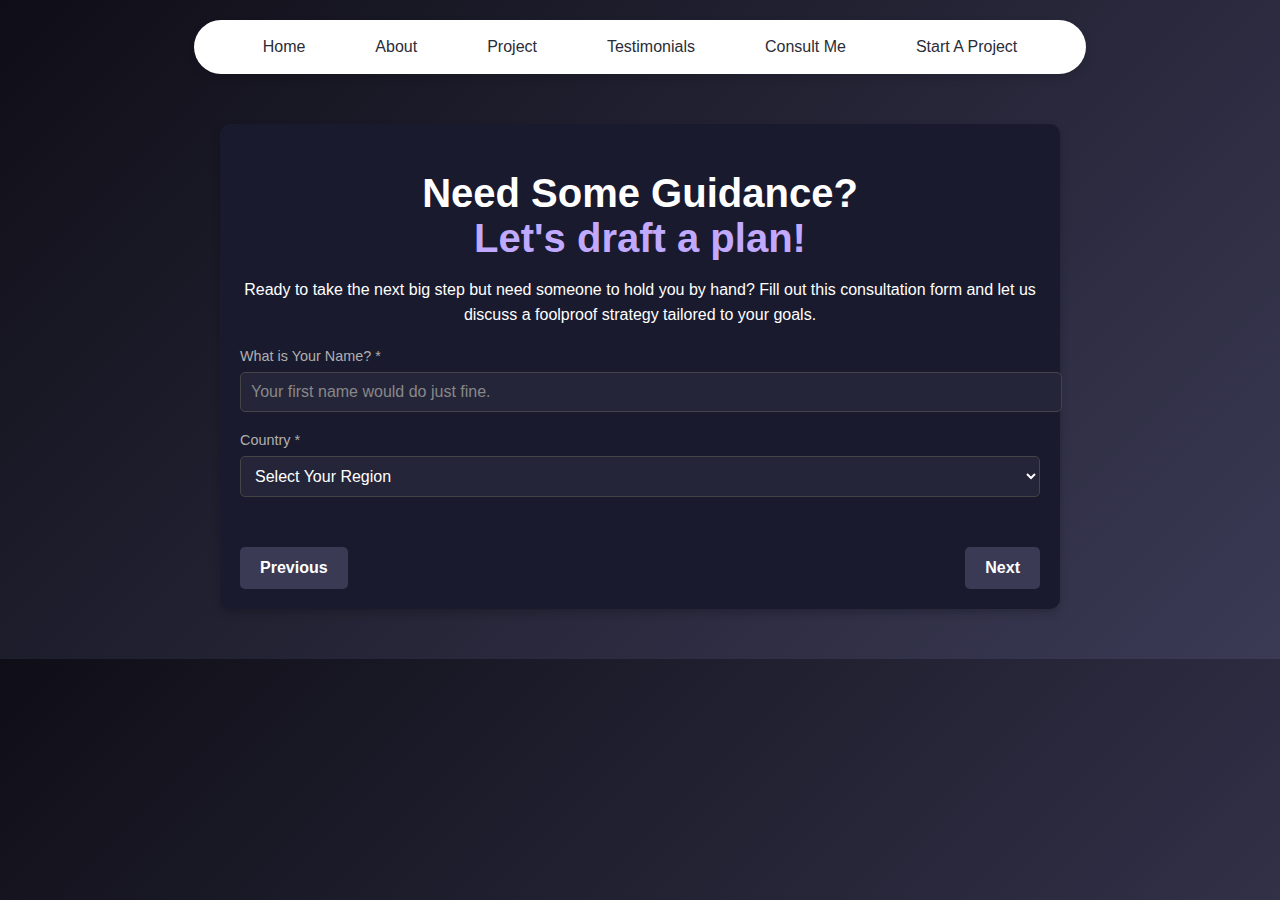
==== consult-me.html @ 028b453f "fresh design changes" ====
<!DOCTYPE html>
<html lang="en">
  <head>
    <meta charset="UTF-8" />
    <meta name="viewport" content="width=device-width, initial-scale=1.0" />
    <title>Consult Me</title>

    <link rel="stylesheet" href="styles.css" />
    <style>
      body {
        font-family: "Arial", sans-serif;
        margin: 0;
        background: linear-gradient(135deg, #0f0e17, #3a3a55);
        color: #fff;
        overflow-x: hidden;
      }

      .consult-container {
        max-width: 800px;
        margin: 50px auto;
        padding: 20px;
        background-color: #1a1a2e;
        border-radius: 10px;
        box-shadow: 0 4px 8px rgba(0, 0, 0, 0.2);
      }

      h1 {
        text-align: center;
        font-size: 2.5rem;
        margin-bottom: 10px;
        color: #fff;
      }

      h1 span {
        color: #c0a9ff;
      }

      p {
        text-align: center;
        margin-bottom: 30px;
        font-size: 1rem;
        line-height: 1.6;
      }

      form {
        display: flex;
        flex-direction: column;
      }

      .form-group {
        margin-bottom: 20px;
        display: flex;
        flex-direction: column;
      }

      label {
        margin-bottom: 8px;
        font-size: 0.9rem;
        color: #b0b0b0;
      }

      input,
      select,
      textarea {
        padding: 10px;
        border: 1px solid #444;
        border-radius: 5px;
        font-size: 1rem;
        background-color: #252539;
        color: #fff;
      }

      input::placeholder,
      textarea::placeholder {
        color: #888;
      }

      input:focus,
      select:focus,
      textarea:focus {
        border-color: #ff4b5c;
        outline: none;
        background-color: #29293e;
      }

      .btn {
        background-color: #ff4b5c;
        color: #fff;
        padding: 12px 20px;
        border: none;
        border-radius: 5px;
        font-size: 1rem;
        cursor: pointer;
        margin-top: 20px;
        align-self: flex-end;
        transition: background 0.3s;
      }

      .btn:hover {
        background-color: #ff6b7d;
      }

      .step {
        display: none;
      }

      .step.active {
        display: block;
      }

      .step-navigation {
        display: flex;
        justify-content: space-between;
        margin-top: 20px;
      }

      .step-navigation button {
        background-color: #3a3a55;
        color: #fff;
        padding: 12px 20px;
        border: none;
        border-radius: 5px;
        font-size: 1rem;
        cursor: pointer;
      }

      .step-navigation button:hover {
        background-color: #ff6b7d;
      }
    </style>
  </head>
  <body>
    <!-- Navbar -->
    <div class="navbar">
      <div class="navbar-links" id="navbarLinks">
        <a href="index.html">Home</a>
        <a href="index.html#about">About</a>
        <a href="index.html#projects">Project</a>
        <a href="index.html#testimonials">Testimonials</a>
        <a href="consult-me.html">Consult Me</a>
        <a href="start-a-project.html">Start A Project</a>
      </div>
      <div class="menu-icon" id="menuIcon">☰</div>
      <div class="dropdown-menu" id="dropdownMenu">
        <a href="/index.html">Home</a>
        <a href="index.html#about">About</a>
        <a href="index.html#projects">Project</a>
        <a href="index.html#testimonials">Testimonials</a>
        <a href="start-a-project.html">Start A Project</a>
      </div>
    </div>

    <div class="consult-container">
      <h1>
        Need Some Guidance? <br />
        <span>Let's draft a plan!</span>
      </h1>
      <p>
        Ready to take the next big step but need someone to hold you by hand?
        Fill out this consultation form and let us discuss a foolproof strategy
        tailored to your goals.
      </p>

      <form
        id="consultForm"
        action="https://formspree.io/f/mqaawlze"
        method="POST"
      >
        <!-- Step 1 -->
        <div id="step-1" class="step active">
          <div class="form-group">
            <label for="name">What is Your Name? *</label>
            <input
              type="text"
              id="name"
              name="name"
              placeholder="Your first name would do just fine."
              required
            />
          </div>
          <div class="form-group">
            <label for="country">Country *</label>
            <select id="country" name="country" required>
              <option value="">Select Your Region</option>
              <option value="Afghanistan">Afghanistan</option>
              <option value="Albania">Albania</option>
              <option value="Algeria">Algeria</option>
              <option value="Andorra">Andorra</option>
              <option value="Angola">Angola</option>
              <option value="Antigua and Barbuda">Antigua and Barbuda</option>
              <option value="Argentina">Argentina</option>
              <option value="Armenia">Armenia</option>
              <option value="Australia">Australia</option>
              <option value="Austria">Austria</option>
              <option value="Azerbaijan">Azerbaijan</option>
              <option value="Bahamas">Bahamas</option>
              <option value="Bahrain">Bahrain</option>
              <option value="Bangladesh">Bangladesh</option>
              <option value="Barbados">Barbados</option>
              <option value="Belarus">Belarus</option>
              <option value="Belgium">Belgium</option>
              <option value="Belize">Belize</option>
              <option value="Benin">Benin</option>
              <option value="Bhutan">Bhutan</option>
              <option value="Bolivia">Bolivia</option>
              <option value="Bosnia and Herzegovina">
                Bosnia and Herzegovina
              </option>
              <option value="Botswana">Botswana</option>
              <option value="Brazil">Brazil</option>
              <option value="Brunei">Brunei</option>
              <option value="Bulgaria">Bulgaria</option>
              <option value="Burkina Faso">Burkina Faso</option>
              <option value="Burundi">Burundi</option>
              <option value="Cabo Verde">Cabo Verde</option>
              <option value="Cambodia">Cambodia</option>
              <option value="Cameroon">Cameroon</option>
              <option value="Canada">Canada</option>
              <option value="Central African Republic">
                Central African Republic
              </option>
              <option value="Chad">Chad</option>
              <option value="Chile">Chile</option>
              <option value="China">China</option>
              <option value="Colombia">Colombia</option>
              <option value="Comoros">Comoros</option>
              <option value="Congo (Congo-Brazzaville)">
                Congo (Congo-Brazzaville)
              </option>
              <option value="Congo (Democratic Republic)">
                Congo (Democratic Republic)
              </option>
              <option value="Costa Rica">Costa Rica</option>
              <option value="Croatia">Croatia</option>
              <option value="Cuba">Cuba</option>
              <option value="Cyprus">Cyprus</option>
              <option value="Czechia (Czech Republic)">
                Czechia (Czech Republic)
              </option>
              <option value="Denmark">Denmark</option>
              <option value="Djibouti">Djibouti</option>
              <option value="Dominica">Dominica</option>
              <option value="Dominican Republic">Dominican Republic</option>
              <option value="Ecuador">Ecuador</option>
              <option value="Egypt">Egypt</option>
              <option value="El Salvador">El Salvador</option>
              <option value="Equatorial Guinea">Equatorial Guinea</option>
              <option value="Eritrea">Eritrea</option>
              <option value="Estonia">Estonia</option>
              <option value="Eswatini">Eswatini</option>
              <option value="Ethiopia">Ethiopia</option>
              <option value="Fiji">Fiji</option>
              <option value="Finland">Finland</option>
              <option value="France">France</option>
              <option value="Gabon">Gabon</option>
              <option value="Gambia">Gambia</option>
              <option value="Georgia">Georgia</option>
              <option value="Germany">Germany</option>
              <option value="Ghana">Ghana</option>
              <option value="Greece">Greece</option>
              <option value="Grenada">Grenada</option>
              <option value="Guatemala">Guatemala</option>
              <option value="Guinea">Guinea</option>
              <option value="Guinea-Bissau">Guinea-Bissau</option>
              <option value="Guyana">Guyana</option>
              <option value="Haiti">Haiti</option>
              <option value="Honduras">Honduras</option>
              <option value="Hungary">Hungary</option>
              <option value="Iceland">Iceland</option>
              <option value="India">India</option>
              <option value="Indonesia">Indonesia</option>
              <option value="Iran">Iran</option>
              <option value="Iraq">Iraq</option>
              <option value="Ireland">Ireland</option>
              <option value="Israel">Israel</option>
              <option value="Italy">Italy</option>
              <option value="Jamaica">Jamaica</option>
              <option value="Japan">Japan</option>
              <option value="Jordan">Jordan</option>
              <option value="Kazakhstan">Kazakhstan</option>
              <option value="Kenya">Kenya</option>
              <option value="Kiribati">Kiribati</option>
              <option value="Korea (North)">Korea (North)</option>
              <option value="Korea (South)">Korea (South)</option>
              <option value="Kuwait">Kuwait</option>
              <option value="Kyrgyzstan">Kyrgyzstan</option>
              <option value="Laos">Laos</option>
              <option value="Latvia">Latvia</option>
              <option value="Lebanon">Lebanon</option>
              <option value="Lesotho">Lesotho</option>
              <option value="Liberia">Liberia</option>
              <option value="Libya">Libya</option>
              <option value="Liechtenstein">Liechtenstein</option>
              <option value="Lithuania">Lithuania</option>
              <option value="Luxembourg">Luxembourg</option>
              <option value="Madagascar">Madagascar</option>
              <option value="Malawi">Malawi</option>
              <option value="Malaysia">Malaysia</option>
              <option value="Maldives">Maldives</option>
              <option value="Mali">Mali</option>
              <option value="Malta">Malta</option>
              <option value="Marshall Islands">Marshall Islands</option>
              <option value="Mauritania">Mauritania</option>
              <option value="Mauritius">Mauritius</option>
              <option value="Mexico">Mexico</option>
              <option value="Micronesia">Micronesia</option>
              <option value="Moldova">Moldova</option>
              <option value="Monaco">Monaco</option>
              <option value="Mongolia">Mongolia</option>
              <option value="Montenegro">Montenegro</option>
              <option value="Morocco">Morocco</option>
              <option value="Mozambique">Mozambique</option>
              <option value="Myanmar">Myanmar</option>
              <option value="Namibia">Namibia</option>
              <option value="Nauru">Nauru</option>
              <option value="Nepal">Nepal</option>
              <option value="Netherlands">Netherlands</option>
              <option value="New Zealand">New Zealand</option>
              <option value="Nicaragua">Nicaragua</option>
              <option value="Niger">Niger</option>
              <option value="Nigeria">Nigeria</option>
              <option value="North Macedonia">North Macedonia</option>
              <option value="Norway">Norway</option>
              <option value="Oman">Oman</option>
              <option value="Pakistan">Pakistan</option>
              <option value="Palau">Palau</option>
              <option value="Panama">Panama</option>
              <option value="Papua New Guinea">Papua New Guinea</option>
              <option value="Paraguay">Paraguay</option>
              <option value="Peru">Peru</option>
              <option value="Philippines">Philippines</option>
              <option value="Poland">Poland</option>
              <option value="Portugal">Portugal</option>
              <option value="Qatar">Qatar</option>
              <option value="Romania">Romania</option>
              <option value="Russia">Russia</option>
              <option value="Rwanda">Rwanda</option>
              <option value="Saint Kitts and Nevis">
                Saint Kitts and Nevis
              </option>
              <option value="Saint Lucia">Saint Lucia</option>
              <option value="Saint Vincent and the Grenadines">
                Saint Vincent and the Grenadines
              </option>
              <option value="Samoa">Samoa</option>
              <option value="San Marino">San Marino</option>
              <option value="Sao Tome and Principe">
                Sao Tome and Principe
              </option>
              <option value="Saudi Arabia">Saudi Arabia</option>
              <option value="Senegal">Senegal</option>
              <option value="Serbia">Serbia</option>
              <option value="Seychelles">Seychelles</option>
              <option value="Sierra Leone">Sierra Leone</option>
              <option value="Singapore">Singapore</option>
              <option value="Slovakia">Slovakia</option>
              <option value="Slovenia">Slovenia</option>
              <option value="Solomon Islands">Solomon Islands</option>
              <option value="Somalia">Somalia</option>
              <option value="South Africa">South Africa</option>
              <option value="South Sudan">South Sudan</option>
              <option value="Spain">Spain</option>
              <option value="Sri Lanka">Sri Lanka</option>
              <option value="Sudan">Sudan</option>
              <option value="Suriname">Suriname</option>
              <option value="Sweden">Sweden</option>
              <option value="Switzerland">Switzerland</option>
              <option value="Syria">Syria</option>
              <option value="Taiwan">Taiwan</option>
              <option value="Tajikistan">Tajikistan</option>
              <option value="Tanzania">Tanzania</option>
              <option value="Thailand">Thailand</option>
              <option value="Timor-Leste">Timor-Leste</option>
              <option value="Togo">Togo</option>
              <option value="Tonga">Tonga</option>
              <option value="Trinidad and Tobago">Trinidad and Tobago</option>
              <option value="Tunisia">Tunisia</option>
              <option value="Turkey">Turkey</option>
              <option value="Turkmenistan">Turkmenistan</option>
              <option value="Tuvalu">Tuvalu</option>
              <option value="Uganda">Uganda</option>
              <option value="Ukraine">Ukraine</option>
              <option value="United Arab Emirates">United Arab Emirates</option>
              <option value="United Kingdom">United Kingdom</option>
              <option value="United States">United States</option>
              <option value="Uruguay">Uruguay</option>
              <option value="Uzbekistan">Uzbekistan</option>
              <option value="Vanuatu">Vanuatu</option>
              <option value="Vatican City">Vatican City</option>
              <option value="Venezuela">Venezuela</option>
              <option value="Vietnam">Vietnam</option>
              <option value="Yemen">Yemen</option>
              <option value="Zambia">Zambia</option>
              <option value="Zimbabwe">Zimbabwe</option>
            </select>
          </div>
        </div>

        <!-- Step 2 -->
        <div id="step-2" class="step">
          <div class="form-group">
            <label for="email">What is Your Email? *</label>
            <input
              type="email"
              id="email"
              name="email"
              placeholder="Your best email address."
              required
            />
          </div>
          <div class="form-group">
            <label for="phone">What is Your Phone Number? *</label>
            <input
              type="tel"
              id="phone"
              name="phone"
              placeholder="Your phone number"
              required
            />
          </div>
        </div>

        <!-- Step 3 -->
        <div id="step-3" class="step">
          <div class="form-group">
            <label for="service">Select Service *</label>
            <select id="service" name="service" required>
              <option value="">Select Service</option>
              <option value="consultation">Consultation</option>
              <option value="mentorship">Mentorship</option>
              <option value="training">Training</option>
            </select>
          </div>
          <div class="form-group">
            <label for="schedule">Preferred Schedule (Date and Time) *</label>
            <input
              type="datetime-local"
              id="schedule"
              name="schedule"
              required
            />
          </div>
          <div class="form-group">
            <label for="goal"
              >What is the main goal of your consultation? *</label
            >
            <select id="goal" name="goal" required>
              <option value="">Select Goal</option>
              <option value="new_project">
                A new project or business idea
              </option>
              <option value="promotion_strategy">A promotion strategy</option>
              <option value="brand_audit">A brand audit</option>
              <option value="tech_clarity">Tech clarity</option>
              <option value="other">Other</option>
            </select>
          </div>
          <div class="form-group">
            <label for="message">Please describe your needs in detail *</label>
            <textarea
              id="message"
              name="message"
              placeholder="Tell us about your goals."
              required
            ></textarea>
          </div>
        </div>

        <div class="step-navigation">
          <button type="button" id="prevBtn" onclick="changeStep(-1)">
            Previous
          </button>
          <button type="button" id="nextBtn" onclick="changeStep(1)">
            Next
          </button>
        </div>

        <button type="submit" class="btn" id="submitBtn" style="display: none">
          Submit
        </button>
      </form>
    </div>

    <script>
      let currentStep = 1;
      const totalSteps = 3;

      function changeStep(step) {
        const currentStepElement = document.getElementById(
          `step-${currentStep}`
        );
        currentStepElement.classList.remove("active");

        currentStep += step;

        if (currentStep > totalSteps) {
          document.getElementById("consultForm").submit();
        } else {
          const nextStepElement = document.getElementById(
            `step-${currentStep}`
          );
          nextStepElement.classList.add("active");
        }

        if (currentStep === totalSteps) {
          document.getElementById("nextBtn").style.display = "none";
          document.getElementById("submitBtn").style.display = "block";
        } else {
          document.getElementById("nextBtn").style.display = "block";
          document.getElementById("submitBtn").style.display = "none";
        }

        if (currentStep === 1) {
          document.getElementById("prevBtn").style.display = "none";
        } else {
          document.getElementById("prevBtn").style.display = "block";
        }
      }
    </script>
  </body>
</html>
---- styles.css ----
body {
  margin: 0;
  font-family: "Poppins", sans-serif;
  background: linear-gradient(to right, #dcd8fb, #fbe4e6);
  color: #373737;
  overflow-x: hidden;
}
html {
  scroll-behavior: smooth;
}

#about {
  scroll-margin-top: 70px;
}

.social-icons-container {
  display: flex;
  justify-content: center;
  align-items: center;
  margin-top: 20px;
}
.social-icons-wrapper {
  display: flex;
  gap: 20px;
}
.social-icon {
  display: flex;
  justify-content: center;
  align-items: center;
}
.social-icon-link img {
  width: 32px; /* Adjust size as needed */
  height: 32px; /* Maintain aspect ratio */
}
.social-icon-link:hover img {
  opacity: 0.7; /* Add hover effect */
}

.navbar {
  display: flex;
  justify-content: center; /* Center content horizontally */
  align-items: center;
  padding: 10px 30px; /* Adjust padding for a better look */
  background: #ffffff; /* White background for the navbar */
  position: sticky;
  top: 0;
  z-index: 10;
  border-radius: 30px; /* Rounded corners similar to the screenshot */
  box-shadow: 0 4px 8px rgba(0, 0, 0, 0.1); /* Soft shadow for depth */
  margin: 20px auto; /* Center the navbar vertically with some space */
  max-width: 65%; /* Ensure the navbar doesn't stretch too wide */
}

/* Optional: Style for the navbar links */
.navbar a {
  text-decoration: none; /* Remove underlines */
  color: #333; /* Neutral text color */
  margin: 0 15px; /* Space between links */
  font-weight: 500; /* Slightly bold */
  transition: color 0.3s ease, background-color 0.3s ease;
}

/* Add hover effect for links */
.navbar a:hover {
  color: #000; /* Darker text on hover */
  background-color: #f2f2f2; /* Light background for hover effect */
  padding: 5px 10px;
  border-radius: 15px; /* Rounded effect for link hover */
}

.footer-container {
  padding: 10px 0;
  background-color: #1a1a1a;
  color: #ffffff;
  text-align: center;
}

.footer-text {
  font-size: 14px;
  font-weight: 300;
}

@media (max-width: 640px) {
  .footer-text {
    font-size: 16px;
  }
}

/* General body styling for dark mode */
body.dark-mode {
  background: radial-gradient(
    circle at center,
    #1c1f33,
    #12121c
  ); /* Gradient background */
  color: #e0e0e0; /* Light text color */
  transition: background 0.3s ease, color 0.3s ease; /* Smooth transitions */
}

/* Name prefix text in dark mode */
body.dark-mode .name-prefix {
  color: #ffffff;
}

/* Dark mode styles for navbar links */
body.darkmode .navbar-links a {
  color: #ffffff; /* Set default text color in dark mode */
}

body.darkmode .navbar-links a:hover {
  background: #f4eff0; /* Keep the existing background color in dark mode */
  color: #1f2937; /* Change text color to #1F2937 on hover in dark mode */
}

body.dark-mode .name-main {
  color: #ffffff;
}
body.dark-mode .dropdown-menu.active {
  color: #000;
}

/* Projects section in dark mode */
body.dark-mode .projects-section {
  background: none; /* Inherit body gradient */
  color: #e0e0e0; /* Light text */
}
body.dark-mode .skill-card {
  color: #333;
}

body.dark-mode .projects-section h3,
body.dark-mode .projects-section p,
body.dark-mode .projects-section .project-title,
body.dark-mode .projects-section .project-description,
body.dark-mode .projects-section .project-tags {
  color: #e0e0e0; /* Consistent text color */
}

/* Project card in dark mode */
body.dark-mode .project-card {
  background-color: #1e1e1e; /* Dark background for cards */
  color: #e0e0e0; /* Light text */
  box-shadow: 0 4px 8px rgba(0, 0, 0, 0.5); /* Subtle shadow */
  border-radius: 10px; /* Rounded corners for cards */
  transition: background 0.3s ease, color 0.3s ease; /* Smooth transitions */
}

body.dark-mode .contact-section {
  background-color: #1c1f33; /* Dark background for the section */
  color: #e0e0e0; /* Light text color */
  padding: 20px; /* Add some padding for spacing */
  border-radius: 10px; /* Rounded corners for the section */
  box-shadow: 0 4px 8px rgba(0, 0, 0, 0.5); /* Subtle shadow for depth */
  transition: background 0.3s ease, color 0.3s ease; /* Smooth transitions */
}

/* Project tags in dark mode */
body.dark-mode .project-tags {
  color: #b0b0b0; /* Muted color for tags */
}

/* Project link styling in dark mode */
body.dark-mode .project-link {
  color: #4e9fff; /* Accent color for links */
  text-decoration: none;
}

body.dark-mode .project-link:hover {
  text-decoration: underline; /* Visual feedback for hover */
}

/* Greeting section in dark mode */
body.dark-mode #greeting {
  color: #ffffff; /* White text */
  background-color: #333; /* Dark background */
  border-radius: 10px; /* Add rounded corners */
  padding: 10px; /* Add some padding for spacing */
  transition: background 0.3s ease, color 0.3s ease;
}

body.dark-mode #greeting button {
  background-color: #00bcd4; /* Accent color */
  color: #ffffff; /* White text */
  border: none;
  padding: 8px 12px;
  border-radius: 5px;
  transition: background 0.3s ease;
}

body.dark-mode #greeting button:hover {
  background-color: #00a3b4; /* Slightly darker accent on hover */
}

/* Additional consistency for other dark mode elements */
body.dark-mode .navbar {
  background: rgba(28, 31, 51, 0.9); /* Semi-transparent dark navbar */
  color: #ffffff;
}

body.dark-mode .navbar a {
  color: #fff;
}

body.dark-mode .navbar a:hover {
  color: #1f2937; /* Brighter on hover */
}
/* Dark mode styles for the Client Reviews section */
body.dark-mode .client-reviews {
  background-color: #1c1f33; /* Dark background for the section */
  color: #e0e0e0; /* Light text color */
  padding: 20px; /* Add some padding for spacing */
  border-radius: 10px; /* Rounded corners for the section */
  box-shadow: 0 4px 8px rgba(0, 0, 0, 0.5); /* Subtle shadow for depth */
  transition: background 0.3s ease, color 0.3s ease; /* Smooth transitions */
}

body.dark-mode .reviews-title {
  color: #ffffff; /* Bright text color for the title */
  text-align: center;
  margin-bottom: 20px;
}

body.dark-mode .contact-title {
  color: #ffffff; /* Bright text color for the title */
  text-align: center;
  margin-bottom: 20px;
}

body.dark-mode .reviews-container {
  display: flex;
  flex-wrap: wrap;
  justify-content: center; /* Center the review cards */
  gap: 20px; /* Add spacing between cards */
}

body.dark-mode .review-card {
  background-color: #2a2d45; /* Slightly lighter dark background for cards */
  color: #e0e0e0; /* Light text */
  border-radius: 10px; /* Rounded corners for cards */
  box-shadow: 0 4px 8px rgba(0, 0, 0, 0.3); /* Subtle shadow for cards */
  padding: 15px;
  width: 300px; /* Set a consistent width for cards */
  transition: background 0.3s ease, color 0.3s ease;
}

body.dark-mode .review-content {
  text-align: center;
}

body.dark-mode .client-name {
  color: #ffffff; /* Bright text for client names */
  font-weight: bold;
  margin-bottom: 10px;
}

body.dark-mode .review-text {
  color: #d3d3d3; /* Softer color for review text */
  font-style: italic; /* Optional styling for quotes */
}

/* Add hover effects for interactivity */
body.dark-mode .review-card:hover {
  background-color: #343752; /* Slightly lighter shade on hover */
  transform: scale(1.02); /* Subtle zoom effect */
  transition: transform 0.2s ease, background 0.3s ease;
}

.navbar-links {
  display: flex;
  gap: 20px;
}

.navbar-links a {
  color: #2a2c37;
  text-decoration: none;
  font-size: 1rem;
  padding: 8px 10px;
  border-radius: 5px;
}

.navbar-links a:hover {
  background: #efeff4;
}

.menu-icon {
  display: none;
  font-size: 1.5rem;
  cursor: pointer;
  color: #fff;
}

.dropdown-menu {
  display: none;
  position: absolute;
  top: 60px;
  left: 50%;
  transform: translateX(-50%);
  background-color: #d3d3d3;
  border-radius: 8px;
  box-shadow: 0px 4px 8px rgba(0, 0, 0, 0.2);
  padding: 15px 20px;
  width: 80%;
  text-align: center;
  z-index: 100;
}

.dropdown-menu a {
  display: block;
  text-decoration: none;
  color: #000;
  padding: 10px;
  font-size: 1rem;
}

.dropdown-menu a:hover {
  background-color: #c0c0c0;
  border-radius: 5px;
}

.dropdown-menu.active {
  display: block;
}

@media (max-width: 768px) {
  .navbar-links {
    display: none;
  }

  .menu-icon {
    display: block;
  }
}

.darkmode-switch {
  text-align: center;
  margin-top: 40px;
}

#darkmode-toggle {
  margin-left: 10px;
}

.container {
  display: flex;
  justify-content: space-between;
  align-items: center;
  padding: 50px 20px;
  max-width: 1200px;
  margin: 0 auto;
}

.text-section {
  flex: 1;
  max-width: 600px;
}

.emoji {
  flex: 1;
  display: flex;
  justify-content: center;
  align-items: center;
}

.emoji img {
  width: 200px;
  border-radius: 50%;
}

.header {
  font-size: 2.5rem;
  font-weight: bold;
  margin: 0;
  letter-spacing: 2px;
  text-align: left;
}

.name {
  font-size: 2rem;
  margin: 10px 0;
  text-transform: uppercase;
  text-align: left;
}
.name-prefix {
  color: #000;
}

.name-main {
  color: #1b1b83;
}

.description {
  font-size: 1.1rem;
  line-height: 1.6;
  margin: 20px 0;
  text-align: left;
}

.socials {
  display: flex;
  gap: 30px;
  margin-top: 20px;
}

.socials a {
  width: 50px;
  height: 50px;
  display: flex;
  justify-content: center;
  align-items: center;
  transition: transform 0.3s, color 0.3s;
}

.socials a img {
  width: 100%;
  height: 100%;
  transition: transform 0.3s;
}

.socials a:hover {
  color: #00bcd4;
  transform: scale(1.2);
}

.socials a:hover img {
  transform: scale(1.1);
}

@media (max-width: 768px) {
  .container {
    flex-direction: column;
    text-align: center;
  }

  .text-section {
    max-width: 100%;
  }

  .emoji {
    margin-top: 20px;
  }

  .emoji img {
    width: 150px;
  }
}
.skills-section {
  width: 90%;
  max-width: 1200px;
  margin: auto;
}

h3 {
  font-size: 1.8rem;
  font-weight: bold;
  margin-bottom: 20px;
}

.skills-grid {
  display: grid;
  grid-template-columns: repeat(auto-fit, minmax(150px, 1fr));
  gap: 20px;
}

.skill-card {
  background-color: #d3d3d3;
  padding: 10px 15px;
  border-radius: 8px;
  display: flex;
  align-items: center;
  box-shadow: 0px 4px 6px rgba(0, 0, 0, 0.3);
  transition: transform 0.2s;
}

.skill-card:hover {
  transform: translateY(-5px);
}

.skill-card img {
  height: 24px;
  margin-right: 10px;
}

.skill-card span {
  font-size: 1rem;
}
@media (max-width: 768px) {
  .about-me-container {
    flex-direction: column;
    align-items: center;
    text-align: center;
    gap: 20px;
    padding: 0 20px;
  }

  .about-image img {
    width: 80%;
    max-width: 250px;
  }

  .about-me-text {
    text-align: center;
    max-width: 90%;
    position: relative;
    padding: 0 10px;
  }

  .about-me-text h2 {
    position: relative;
    font-size: 2rem;
    font-weight: bold;
    margin-bottom: 20px;
  }

  .about-me-text h2::after {
    content: "";
    display: block;
    width: 60px;
    height: 3px;
    background-color: lightgreen;
    position: absolute;
    bottom: -10px;
    left: 0;
  }

  .about-me-text p {
    font-size: 1.1rem;
    line-height: 1.8;
  }
}
@media (max-width: 768px) {
  .about-image {
    flex: 1;
    text-align: center;
    margin: 0 auto;
  }

  .about-image img {
    width: 80%;
    max-width: 250px;
    border-radius: 10px;
  }
}
.text-primaryBlue {
  --tw-text-opacity: 1;
  color: hsl(227 45% 44% / var(--tw-text-opacity));
  font-weight: 700;
  font-size: 1.1rem;
}
.projects-section {
  background-color: #f5f5f5;
  color: #333;
  padding: 40px;
  border-radius: 12px;
  max-width: 1200px;
  margin: 40px auto;
  text-align: center;
  transition: background-color 0.3s, color 0.3s;
}

.projects-section h3 {
  font-size: 2.5rem;
  font-weight: bold;
  color: #373737;
  margin-bottom: 30px;
}

.projects-grid {
  display: grid;
  grid-template-columns: repeat(2, 1fr);
  gap: 30px;
  padding: 0;
}

.project-card {
  background-color: #1f2937;
  border-radius: 12px;
  overflow: hidden;
  transition: background-color 0.3s, color 0.3s;
  display: flex;
  flex-direction: column;
}

.project-card:hover {
  transform: translateY(-5px);
  box-shadow: 0 8px 20px rgba(0, 0, 0, 0.25);
}

.project-image {
  width: 100%;
  height: 200px;
  object-fit: cover;
}

.project-details {
  padding: 20px;
}

.project-title {
  font-size: 1.5rem;
  font-weight: bold;
  color: #ffffff;
  margin-bottom: 10px;
}

.project-description {
  font-size: 1rem;
  color: #cbd5e1;
  margin-bottom: 15px;
}

.project-tags {
  font-size: 0.9rem;
  color: #00bcd4;
  margin-bottom: 15px;
}

.project-link {
  font-size: 1rem;
  font-weight: bold;
  color: #00bcd4;
  text-decoration: none;
}

.project-link:hover {
  color: #ffffff;
}

@media (max-width: 768px) {
  .projects-grid {
    grid-template-columns: 1fr;
  }

  .project-image {
    height: 150px;
  }
}

.client-reviews {
  padding: 40px 20px;
  background-color: #f5f5f5;
  text-align: center;
}

.reviews-title {
  font-size: 2.5rem;
  font-weight: 700;
  color: #333;
  margin-bottom: 30px;
}
.contact-title {
  font-size: 2.5rem;
  font-weight: 700;
  color: #333;
  margin-bottom: 30px;
}

.reviews-container {
  display: grid;
  grid-template-columns: repeat(auto-fit, minmax(280px, 1fr));
  gap: 20px;
  max-width: 1200px;
  margin: 0 auto;
}

.review-card {
  background-color: #ffffff;
  border-radius: 10px;
  overflow: hidden;
  box-shadow: 0px 4px 10px rgba(0, 0, 0, 0.1);
  transition: transform 0.3s, box-shadow 0.3s;
}

.review-card:hover {
  transform: translateY(-5px);
  box-shadow: 0px 8px 15px rgba(0, 0, 0, 0.2);
}

.client-image {
  width: 100%;
  height: 200px;
  object-fit: contain;
  border-bottom: 5px solid #f5f5f5;
}

.review-content {
  padding: 20px;
}

.client-name {
  font-size: 1.5rem;
  font-weight: 600;
  margin-bottom: 10px;
  color: #333;
}

.review-text {
  font-size: 1rem;
  color: #555;
  line-height: 1.6;
  font-style: italic;
}

@media (max-width: 768px) {
  .reviews-title,
  .contact-title {
    font-size: 2rem;
  }

  .client-name {
    font-size: 1.2rem;
  }

  .review-text {
    font-size: 0.9rem;
  }
}
@keyframes fadeIn {
  0% {
    opacity: 0;
  }
  100% {
    opacity: 1;
  }
}

#greeting {
  font-size: 2rem;
  font-weight: bold;
  color: #333;
  margin: 20px 0;
  text-align: center;
  padding: 10px;
  background-color: #f0f0f0;
  border-radius: 8px;
  box-shadow: 0 4px 10px rgba(0, 0, 0, 0.1);
  opacity: 0; /* Initially hidden */
  animation: fadeIn 1s ease-out forwards;
}

#greeting p {
  margin: 0;
  text-transform: capitalize;
}

#greeting button {
  margin-top: 10px;
  padding: 8px 16px;
  background-color: #ff5733;
  border: none;
  color: #fff;
  font-size: 1rem;
  border-radius: 5px;
  cursor: pointer;
  transition: background-color 0.3s ease;
}

#greeting button:hover {
  background-color: #e03e1d;
}
/* Container for the entire section */
.cta-section {
  display: flex;
  align-items: center;
  justify-content: center;
  gap: 20px;
  margin-top: 20px;
}

/* Primary Button (Contact me here) */
.primary-btn {
  display: inline-block;
  padding: 10px 20px;
  background-color: #030712; /* Dark navy color */
  color: #ffffff;
  border: none;
  border-radius: 24px;
  font-size: 16px;
  font-weight: bold;
  text-decoration: none; /* Remove underline for links */
  text-align: center;
  cursor: pointer;
  position: relative;
  transition: transform 0.2s ease, box-shadow 0.2s ease;
  white-space: nowrap; /* Prevent text wrapping to the next line */
}

.primary-btn::after {
  margin-left: 8px; /* Space between text and arrow */
  font-size: 16px;
  display: inline-block;
  transition: transform 0.2s ease;
}

.primary-btn:hover {
  transform: scale(1.05);
  box-shadow: 0 4px 8px rgba(0, 0, 0, 0.2);
}

.primary-btn:hover::after {
  transform: translateX(4px); /* Move arrow slightly on hover */
}

/* Secondary Button (Download Resume) */
.secondary-btn {
  display: flex;
  align-items: center;
  gap: 8px; /* Space between text and icon */
  padding: 10px 20px;
  background-color: #ffffff; /* White background */
  color: #101820;
  border: none;
  border-radius: 24px;
  font-size: 16px;
  font-weight: bold;
  text-decoration: none; /* Remove underline for links */
  text-align: center;
  cursor: pointer;
  position: relative;
  transition: transform 0.2s ease, box-shadow 0.2s ease;
  white-space: nowrap; /* Prevent text wrapping to the next line */
}

.secondary-btn:hover {
  transform: scale(1.05);
  box-shadow: 0 4px 8px rgba(0, 0, 0, 0.2);
}

/* Social Icons Container */
.social-icons {
  display: flex;
  gap: 10px;
}

/* Individual Social Icon */
.social-icon {
  display: flex;
  align-items: center;
  justify-content: center;
  width: 48px;
  height: 48px;
  background-color: #ffffff; /* White background */
  border-radius: 50%; /* Circular shape */
  box-shadow: 0 4px 6px rgba(0, 0, 0, 0.1); /* Subtle shadow */
  transition: transform 0.2s ease, box-shadow 0.2s ease;
}

.social-icon:hover {
  transform: scale(1.1);
  box-shadow: 0 6px 8px rgba(0, 0, 0, 0.2);
}

.social-icon img {
  width: 24px;
  height: 24px;
}

@media (max-width: 600px) {
  .cta-section {
    flex-direction: column; /* Stack items vertically */
    gap: 10px; /* Reduce gap */
  }

  .primary-btn,
  .secondary-btn {
    font-size: 14px; /* Reduce button font size */
    padding: 8px 16px; /* Adjust padding for smaller screens */
  }

  .social-icon img {
    width: 20px; /* Adjust social icon size */
    height: 20px;
  }
}
/* Show hamburger icon on mobile */
@media (max-width: 600px) {
  .navbar {
    background: #3b1b1b; /* Mobile background color */
  }
  body.dark-mode .navbar a {
    color: #000;
  }
}

.contact-section {
  background-color: #f5f5f5; /* Dark navy background */
  min-height: 100vh; /* Ensure it covers the full viewport height */
  display: flex;
  justify-content: center;
  align-items: center;
  padding: 20px; /* Padding around the section */
}
/* Contact form container */
.contact-container {
  text-align: center;
  width: 100%; /* Full width for responsiveness */
  max-width: 400px; /* Limit max width */
  padding: 20px;
  transform: translateY(-30px);
  background-color: transparent; /* Transparent for matching design */
}

.contact-container h1 {
  font-size: 30px;
  margin-bottom: 10px;
  color: #030712; /* White text */
}

.contact-container p {
  font-size: 20px;
  margin-bottom: 20px;
  color: #94969c; /* Light gray text */
  word-wrap: break-word; /* Ensures long words break to avoid cutting off */
  overflow-wrap: break-word; /* Same as word-wrap, for better compatibility */
}

.contact-container p span {
  display: block; /* Move the second line to the next line */
  margin-top: 10px; /* Adds some spacing between the two lines */
}

.contact-container a {
  color: #38bdf8; /* Blue link */
  text-decoration: none;
  white-space: nowrap; /* Prevent email link from wrapping */
}

.contact-container a:hover {
  text-decoration: underline;
}

/* Form styles */
form {
  display: flex;
  flex-direction: column;
  gap: 10px;
  margin-top: -10px;
}

input,
textarea {
  width: 100%;
  padding: 15px; /* Increased padding for better spacing */
  border: none; /* Removed border */
  border-radius: 10px; /* Rounded corners */
  background-color: #e2e8f0; /* Light gray background */
  color: #0f172a; /* Dark text for input fields */
  font-size: 16px;
}

input::placeholder,
textarea::placeholder {
  color: #64748b; /* Placeholder text color */
}

input:focus,
textarea:focus {
  outline: none; /* Removed default outline */
}

textarea {
  resize: none; /* Disable resizing */
  height: 120px; /* Fixed height for the textarea */
}

button {
  padding: 12px 20px;
  background-color: #1d4ed8; /* Bright blue */
  color: #ffffff;
  font-size: 16px;
  font-weight: bold;
  border: none;
  border-radius: 10px; /* Rounded button corners */
  cursor: pointer;
  display: flex;
  align-items: center;
  justify-content: center;
  gap: 5px;
}

button:hover {
  background-color: #2563eb; /* Lighter blue on hover */
}

.arrow {
  font-size: 16px;
}
.client-testimonials {
  padding: 50px;
  max-width: 1200px;
  margin: auto;
}

.client-testimonials h2 {
  text-align: center;
  font-size: 2.5rem;
  margin-bottom: 30px;
  color: #fff;
}

.testimonials-container {
  display: flex;
  flex-wrap: wrap;
  gap: 30px;
  justify-content: center;
}

.testimonial-card {
  background-color: #2e2e2e;
  border-radius: 8px;
  padding: 20px;
  width: 45%;
  box-shadow: 0 4px 10px rgba(0, 0, 0, 0.3);
}

.testimonial-card p {
  font-size: 1.1rem;
  line-height: 1.8;
  color: #ccc;
  margin-bottom: 20px;
}

.testimonial-card .client-name {
  font-weight: bold;
  margin-top: 15px;
  font-size: 1.2rem;
  color: #fff;
}

.testimonial-card .client-title {
  font-size: 1rem;
  color: #aaa;
}

.testimonial-card img {
  width: 100%;
  height: auto;
  border-radius: 8px;
  object-fit: cover;
  margin-bottom: 15px;
  border: 2px solid #fff;
}

@media (max-width: 768px) {
  .testimonial-card {
    width: 100%;
  }
}
/* Back to Top Button Styles */
#back-to-top {
  display: none; /* Hidden by default */
  position: fixed;
  bottom: 20px;
  right: 20px;
  z-index: 1000; /* Ensures it appears above other elements */
  background-color: #007bff;
  color: white;
  border: none;
  border-radius: 50%;
  width: 50px;
  height: 50px;
  font-size: 18px;
  cursor: pointer;
  box-shadow: 0 4px 6px rgba(0, 0, 0, 0.2);
  transition: opacity 0.3s ease, transform 0.3s ease;
}

#back-to-top:hover {
  background-color: #0056b3;
}

/* Show the button when scrolling */
#back-to-top.show {
  display: block;
}
/* Default styles for the dark mode switch */
.darkmode-switch {
  display: flex;
  align-items: center;
  justify-content: center;
}

/* Hide the default checkbox input */
#darkmode-toggle {
  display: none;
}

/* Style the label (icon) */
#darkmode-icon {
  font-size: 24px;
  cursor: pointer;
}

/* Change the icon when dark mode is active */
body.darkmode #darkmode-icon {
  content: "🌙"; /* Moon icon for dark mode */
}

/* Style the switch when it's toggled on */
#darkmode-toggle:checked + label {
  content: "🌙"; /* Moon icon when dark mode is active */
}

/* Add transition effect to the icon for smooth change */
#darkmode-toggle:checked + label {
  transition: all 0.3s ease;
}
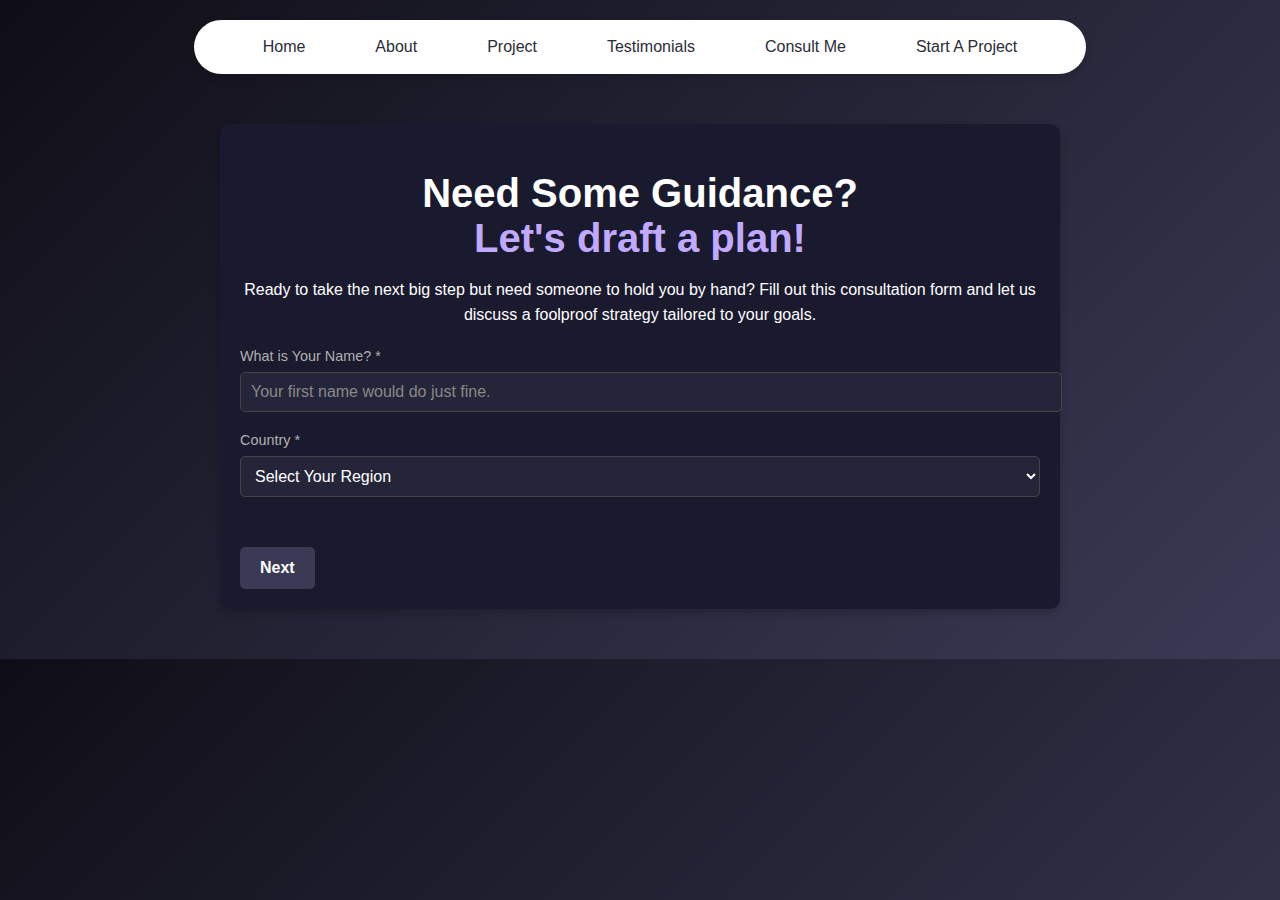
==== commit 6133d889: "Update consult-me.html" ====
--- a/consult-me.html
+++ b/consult-me.html
@@ -146,6 +146,7 @@
         <a href="index.html#about">About</a>
         <a href="index.html#projects">Project</a>
         <a href="index.html#testimonials">Testimonials</a>
+        <a href="consult-me.html">Consult Me</a>
         <a href="start-a-project.html">Start A Project</a>
       </div>
     </div>
@@ -483,39 +484,58 @@
 
     <script>
       let currentStep = 1;
-      const totalSteps = 3;
-
-      function changeStep(step) {
-        const currentStepElement = document.getElementById(
-          `step-${currentStep}`
-        );
-        currentStepElement.classList.remove("active");
-
-        currentStep += step;
-
-        if (currentStep > totalSteps) {
-          document.getElementById("consultForm").submit();
-        } else {
-          const nextStepElement = document.getElementById(
-            `step-${currentStep}`
-          );
-          nextStepElement.classList.add("active");
+const totalSteps = 3;
+
+function changeStep(step) {
+  const currentStepElement = document.getElementById(
+    `step-${currentStep}`
+  );
+  currentStepElement.classList.remove("active");
+
+  currentStep += step;
+
+  if (currentStep > totalSteps) {
+    document.getElementById("consultForm").submit();
+  } else {
+    const nextStepElement = document.getElementById(
+      `step-${currentStep}`
+    );
+    nextStepElement.classList.add("active");
+  }
+
+  // Handle "Next" button visibility
+  if (currentStep === totalSteps) {
+    document.getElementById("nextBtn").style.display = "none";
+    document.getElementById("submitBtn").style.display = "block";
+  } else {
+    document.getElementById("nextBtn").style.display = "block";
+    document.getElementById("submitBtn").style.display = "none";
+  }
+
+  // Handle "Previous" button visibility
+  if (currentStep === 1) {
+    document.getElementById("prevBtn").style.display = "none";
+  } else {
+    document.getElementById("prevBtn").style.display = "block";
+  }
+}
+
+// Initially hide the "Previous" button
+document.getElementById("prevBtn").style.display = "none";
+    </script>
+    <script>
+      const menuIcon = document.getElementById("menuIcon");
+      const dropdownMenu = document.getElementById("dropdownMenu");
+
+      menuIcon.addEventListener("click", () => {
+        dropdownMenu.classList.toggle("active");
+      });
+
+      window.addEventListener("click", (event) => {
+        if (event.target !== menuIcon && !dropdownMenu.contains(event.target)) {
+          dropdownMenu.classList.remove("active");
         }
-
-        if (currentStep === totalSteps) {
-          document.getElementById("nextBtn").style.display = "none";
-          document.getElementById("submitBtn").style.display = "block";
-        } else {
-          document.getElementById("nextBtn").style.display = "block";
-          document.getElementById("submitBtn").style.display = "none";
-        }
-
-        if (currentStep === 1) {
-          document.getElementById("prevBtn").style.display = "none";
-        } else {
-          document.getElementById("prevBtn").style.display = "block";
-        }
-      }
+      });
     </script>
   </body>
 </html>
--- a/styles.css
+++ b/styles.css
@@ -992,7 +992,7 @@
 
 .client-testimonials h2 {
   text-align: center;
-  font-size: 2.5rem;
+  font-size: 2.1rem;
   margin-bottom: 30px;
   color: #fff;
 }
@@ -1104,3 +1104,32 @@
 #darkmode-toggle:checked + label {
   transition: all 0.3s ease;
 }
+
+canvas {
+  position: absolute;
+  top: 0;
+  left: 0;
+}
+#canvas-container {
+  position: fixed;
+  top: 0;
+  left: 0;
+  width: 100%;
+  height: 100%;
+  z-index: -1; /* Keeps the canvas behind all other elements */
+  pointer-events: none; /* Ensures the canvas doesn't block clicks */
+}
+
+#snowCanvas {
+  width: 100%;
+  height: 100%;
+}
+canvas#snowCanvas {
+  position: fixed;
+  top: 0;
+  left: 0;
+  width: 100vw; /* Full viewport width */
+  height: 100vh; /* Full viewport height */
+  z-index: -1; /* Behind other content */
+  pointer-events: none; /* Doesn't block clicks or interactions */
+}
